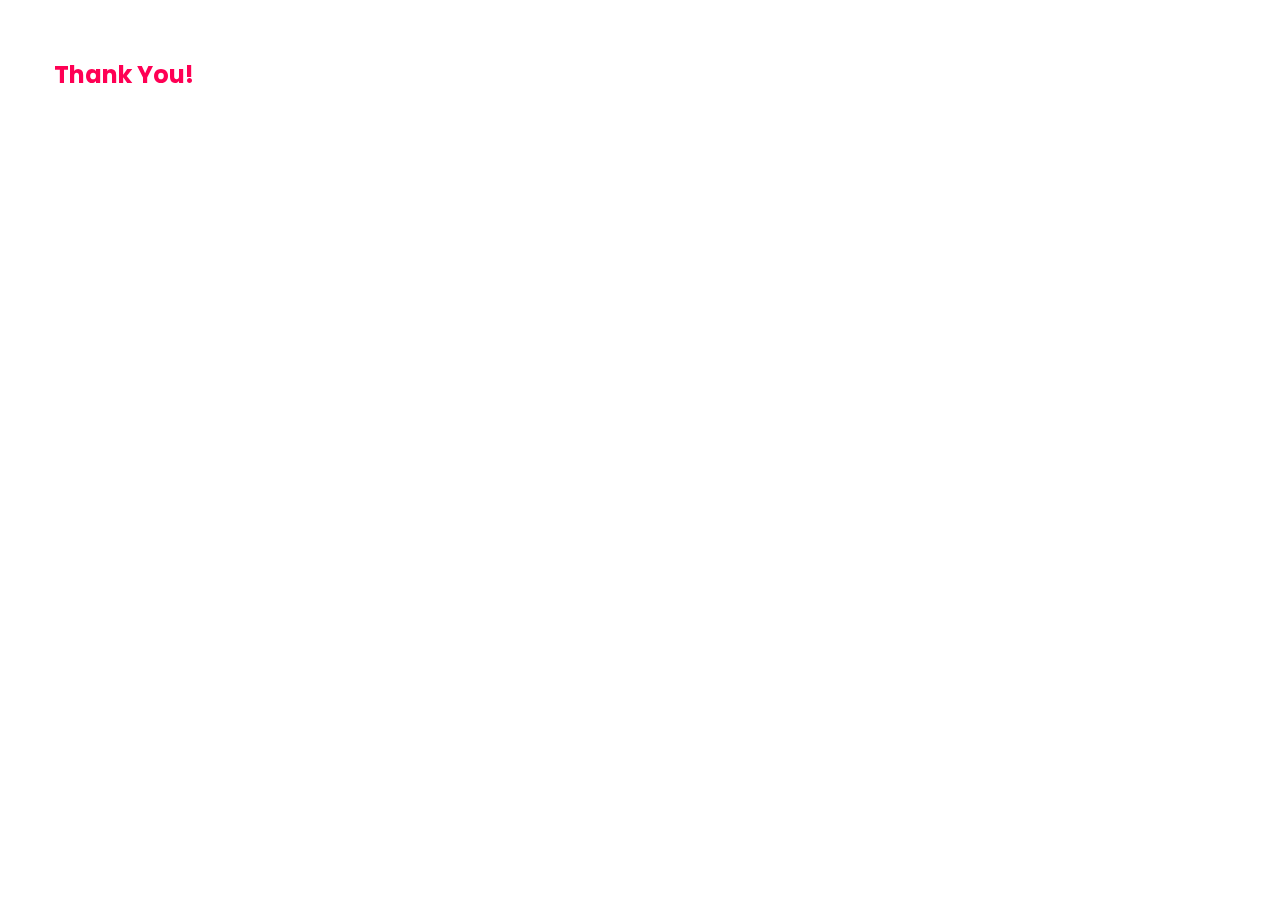
==== thankpage.html @ 756cc003 "Add files via upload" ====
<!DOCTYPE html>
<html lang="en">

    <head>
        <meta charset="UTF-8">
        <meta http-equiv="X-UA-Compatible" content="IE=edge">
        <meta name="viewport" content="width=device-width, initial-scale=1.0">
        <meta http-equiv="X-UA-Compatible" content="ie=edge">
        <title>Portfolio - Anees Ansari</title>
        <link rel="stylesheet" href="https://cdnjs.cloudflare.com/ajax/libs/animate.css/3.7.0/animate.min.css">
        <script src="https://code.jquery.com/jquery-3.3.1.min.js"
            integrity="sha256-FgpCb/KJQlLNfOu91ta32o/NMZxltwRo8QtmkMRdAu8=" crossorigin="anonymous"></script>
        <link rel="stylesheet" href="https://use.fontawesome.com/releases/v5.7.1/css/all.css"
            integrity="sha384-fnmOCqbTlWIlj8LyTjo7mOUStjsKC4pOpQbqyi7RrhN7udi9RwhKkMHpvLbHG9Sr" crossorigin="anonymous">
        <link rel="stylesheet" href="index.css">
    </head>

    <body>
        <header id="header" class="animated slideInDown" style="animation-delay:1.8s;">
            <table>
                <tr>
                    <td id="logo">Thank You!</td>
                    <td id="navigation">
                        <a href="#work">portfolio</a>
                        <a href="#bio">about</a>
                        <a href="">blog</a>
                        <a href="#contact">contact</a>
                    </td>
                </tr>
            </table>
        </header>
    </body>

</html>
---- index.css ----
@import url("https://fonts.googleapis.com/css?family=Poppins");

body {
  font-family: "Poppins", sans-serif;
  padding: 0px;
  margin: 0px;
  max-width: 100vw;
  overflow-x: hidden;
  scroll-behavior: smooth;
}

#loading {
  width: 100vw;
  height: 100vh;
  position: fixed;
  background: white;
  z-index: 999;
  display: flex;
  justify-content: center;
  flex-direction: column;
  align-items: center;
}
#spinner {
  animation: rotate 0.56s infinite linear;
  width: 50px;
  height: 50px;
  border: 12px solid #ff0054;
  border-bottom: 12px solid #fff;
  border-radius: 50%;
  margin: 0;
}

@keyframes rotate {
  0% {
    transform: rotate(0deg);
  }
  100% {
    transform: rotate(360deg);
  }
}
header {
  width: 92vw;
  padding: 6vh 4vw;
  position: fixed;
  font-weight: bold;
  background: transparent;
  color: #fff;
  transition: 0.4s ease-in-out;
  z-index: 2;
}
header table {
  width: 100%;
}
#logo {
  width: 20%;
}
#navigation {
  width: 80%;
}
#magnify {
  width: 100vw;
  height: 100vh;
  background: rgba(0, 0, 0, 0.92);
  position: fixed;
  z-index: 4;
  display: none;
  flex-direction: column;
  justify-content: center;
}
#magnify h1 {
  position: absolute;
  top: 0;
  right: 0;
  margin: 20px 40px;
  color: #fff;
  transition: 0.4s ease-in-out;
}
#magnify h1:hover {
  color: #ff0054;
  cursor: pointer;
}
#img_here {
  width: 90%;
  height: 90%;
  background-size: contain !important;
  background-repeat: no-repeat !important;
  margin: 0px auto;
}
#logo {
  font-size: 24px;
  color: #ff0054;
}
#navigation {
  text-align: right;
}
#navigation a {
  color: inherit;
  text-decoration: none;
  padding: 5px 10px;
  border-bottom: 2px solid transparent;
  margin-left: 4vw;
  transition: 0.4s ease-in-out;
}
#navigation a:hover {
  border-bottom: 2px solid #fff;
}
#top_part {
  width: 100%;
  border: 2vh solid #fff;
}
#top_part tr td {
  width: 50%;
}
#about {
  width: 84% !important;
  height: 95vh;
  display: flex;
  flex-direction: column;
  justify-content: center;
  text-align: left;
  padding: 0px 8%;
}
#about h1 {
  font-size: 45px;
  word-wrap: break-word;
}
#about table {
  width: 70%;
  margin-top: 4vh;
}
#about table tr td {
  width: 20% !important;
  text-align: left;
}
.social {
  color: #ff0054;
  font-size: 23px;
  padding: 12px 17px;
  border-radius: 50%;
  background: transparent;
  transition: 0.4s ease-in-out;
  font-weight: bold;
  margin: 0px 8px;
}
.social:hover {
  cursor: pointer;
  color: #fff;
  background: #ff0054;
  box-shadow: 0px 10px 30px rgba(111, 41, 250, 122);
}
.btn_one {
  font-size: 18px;
  font-family: "Poppins", sans-serif;
  color: #ff0054;
  background: #fff;
  border: 3px solid #ff0054;
  padding: 8px 40px;
  width: 35%;
  border-radius: 80px;
  font-weight: bold;
  margin: 2vh 0px;
  transition: 0.4s ease-in-out;
}
.btn_one:hover {
  box-shadow: 0px 10px 30px rgba(111, 41, 250);
  cursor: pointer;
  color: #fff;
  background: rgb(2111, 41, 250);
}
#rightImage {
  width: 100%;
  height: 95vh;
  background: linear-gradient(0deg, rgba(111, 41, 250), rgba(2255, 44, 90, 0.8)),
    url("https://img.freepik.com/free-vector/designers-are-working-desing-web-page-web-design-user-interface-user-experience-content-organization_335657-4403.jpg?w=996&t=st=1666165203~exp=1666165803~hmac=2043102865204c09fa8118877ed0b4a9014a1df2b79b3a71e0ea8c4e9055d7fc")
      center center;
  background-size: cover;
  background-repeat: no-repeat;
}
#work {
  width: 92vw;
  padding: 6vh 4vw;
  font-weight: bold;
}
#work h1 {
  padding: 5px 0px;
  border-bottom: 4px solid #ff0054;
  width: 6%;
}
#photos {
  width: 100%;
  columns: 3;
  column-gap: 4%;
  z-index: 1;
  transition: 0.4s ease-in-out;
}
#photos img {
  width: 100%;
  height: auto;
  margin: 4.5% 0px;
  transition: 0.4s ease-in-out;
}
#photos img:hover {
  transform: scale(1.1);
  cursor: pointer;
}
#bio {
  width: 92vw;
  padding: 6vh 4vw;
  font-weight: bold;
}
#bio h1 {
  padding: 5px 0px;
  border-bottom: 4px solid #ff0054;
  width: 8%;
}
#contact {
  width: 92vw;
  padding: 6vh 4vw;
}
#contact h1 {
  padding: 5px 0px;
  border-bottom: 4px solid #ff0054;
  width: 10%;
}
#contact table {
  width: 100%;
}
#contact table tr td {
  width: 50%;
}
#inner_div table {
  width: 100%;
}
#inner_div table tr td {
  font-weight: bold;
}
#inner_table tr td {
  padding: 10px 20px !important;
}
#contact form {
  width: 100%;
}
#contact form input {
  width: 96%;
  margin: 20px 1%;
  background: transparent;
  border: 0px;
  border-bottom: 3px solid rgba(111, 41, 250, 0.5);
  padding: 8px 10px;
  font-family: "Poppins", sans-serif;
  font-size: 18px;
  transition: 0.4s ease-in-out;
  color: #000;
  font-weight: bold;
}
#contact form textarea {
  width: 96%;
  margin: 20px 1%;
  padding: 8px 10px;
  border: 0px;
  border-bottom: 3px solid rgba(111, 41, 250, 0.5);
  padding: 8px 10px;
  font-family: "Poppins", sans-serif;
  font-size: 18px;
  background: transparent;
  resize: none;
  transition: 0.4s ease-in-out;
  color: #000;
  font-weight: bold;
}
#contact form input:focus {
  outline: none;
  border-bottom: 3px solid rgba(111, 41, 250, 1);
}
#contact form textarea:focus {
  outline: none;
  border-bottom: 3px solid rgba(111, 41, 250, 1);
}
#address {
  position: relative;
  top: -25px;
  left: 30px;
}
#footer {
  width: 100%;
  padding: 10vh 0px;
  text-align: center;
  font-weight: bold;
}
#footer a {
  color: #ff0054;
  text-decoration: none;
}
::placeholder {
  color: #000;
}
button:focus {
  outline: none;
}
::-webkit-scrollbar {
  width: 5px;
  height: 5px;
}
::-webkit-scrollbar-track {
  background: #f1f1f1;
}
::-webkit-scrollbar-thumb {
  background: rgb(0, 0, 0);
}
::-webkit-scrollbar-thumb:hover {
  background: rgba(0, 0, 0, 0.8);
}

@media (max-width: 1000px) {
  #photos {
    columns: 1;
    column-gap: 0%;
  }
  #photos img {
    margin: 2% 0px;
  }
  #photos img:hover {
    transform: scale(1);
    cursor: pointer;
  }
  #rightImage {
    display: none;
  }
  #top_part {
    border: 0px;
  }
  #top_part tr td {
    width: 100%;
    text-align: center;
  }
  #about {
    width: 92% !important;
    height: 75vh;
    padding-top: 20vh !important;
    text-align: center;
    padding: 0px 4%;
  }
  #about table {
    width: 100%;
    margin-top: 6vh;
  }
  #about table tr td {
    text-align: center;
  }
  .btn_one {
    padding: 6px 30px;
    width: 60%;
    margin: 4vh auto;
    box-shadow: 0px 10px 20px rgba(111, 41, 250, 0.8);
    background: #ff0054;
    color: #fff;
  }
  .btn_one:hover {
    box-shadow: 0px 10px 40px rgba(111, 41, 250, 0.8);
    cursor: pointer;
  }
  #contact table tr td {
    width: 100%;
    display: block;
  }
  #inner_table tr td {
    padding: 10px 0px !important;
  }
  #contact form input {
    width: 90%;
  }
  #contact form textarea {
    width: 90%;
  }
  #work h1 {
    width: 19%;
  }
  #bio h1 {
    width: 25%;
  }
  #contact h1 {
    width: 33%;
  }
  header {
    width: 96vw;
    background: #fff;
    padding: 4vh 2vw;
    position: absolute;
  }
  #header table tr td {
    width: 100%;
    display: block;
    text-align: center;
    padding: 15px 0px;
  }
  #navigation a {
    color: #000;
  }
}
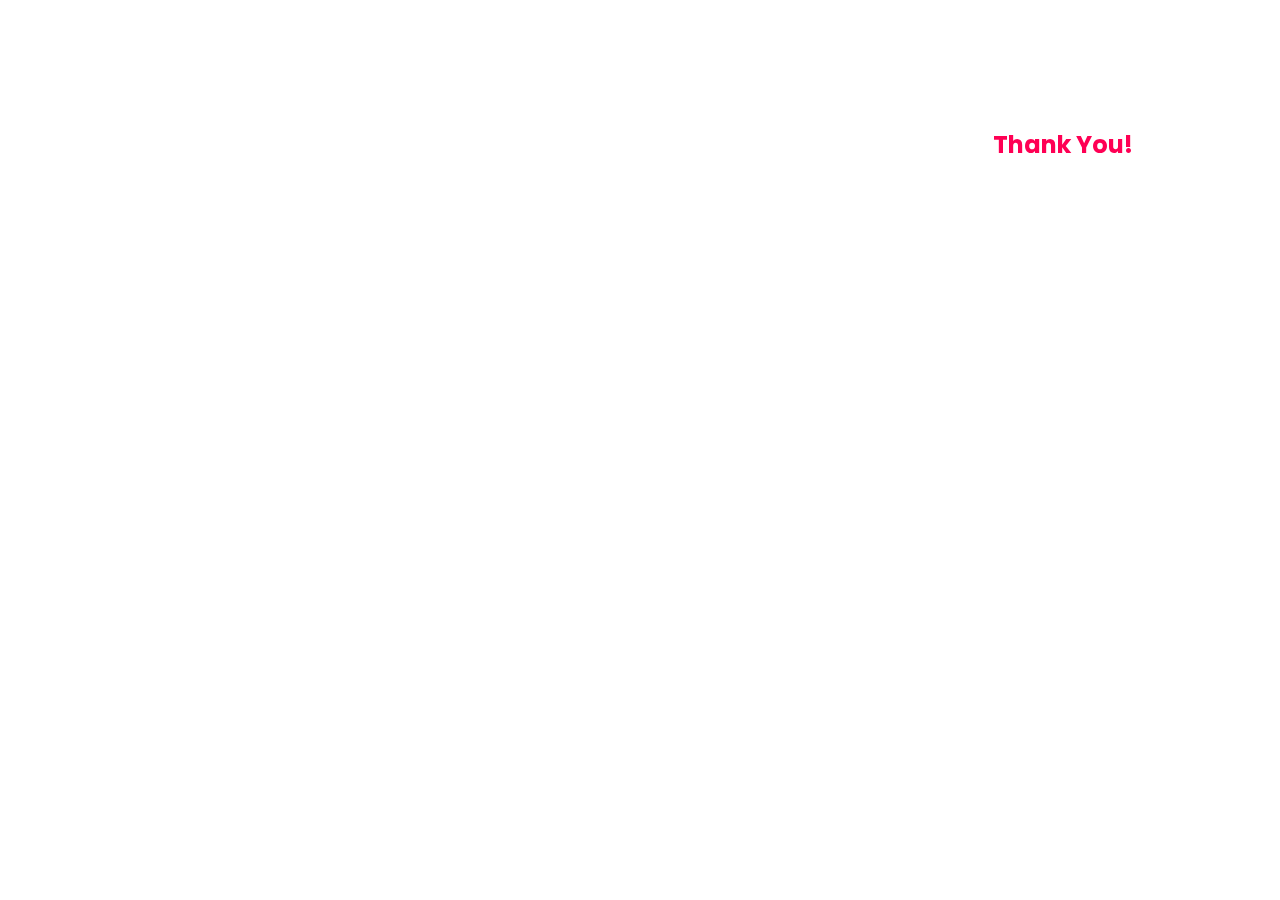
==== commit 63c0d231: "Add files via upload" ====
--- a/thankpage.html
+++ b/thankpage.html
@@ -19,12 +19,19 @@
         <header id="header" class="animated slideInDown" style="animation-delay:1.8s;">
             <table>
                 <tr>
+                    <td id="navigation">
+                        <a href="/index.html">portfolio</a>
+                        <a href="/index.html">about</a>
+                        <a href="">blog</a>
+                        <a href="/index.html">contact</a>
+                        <br>
+                        <br>
+                        <br>
+                        <br>
+                        <br>
+                        <br>
+                        <br>
                     <td id="logo">Thank You!</td>
-                    <td id="navigation">
-                        <a href="#work">portfolio</a>
-                        <a href="#bio">about</a>
-                        <a href="">blog</a>
-                        <a href="#contact">contact</a>
                     </td>
                 </tr>
             </table>
